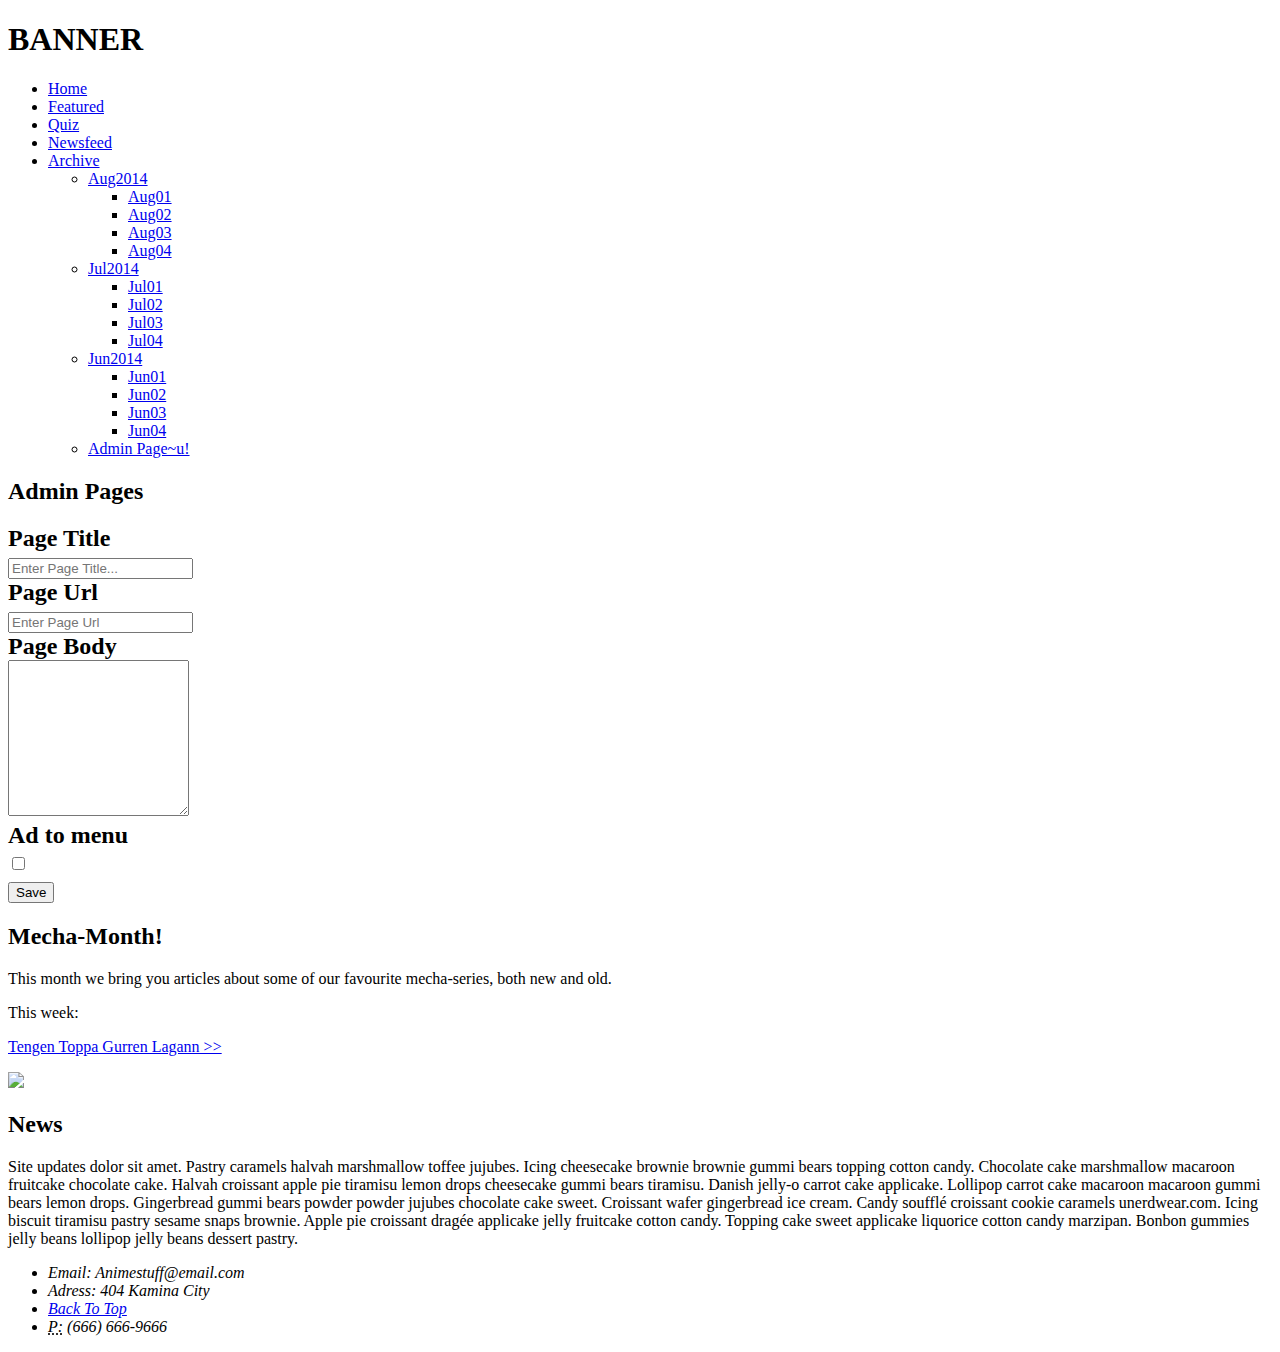
==== index.html @ d95d75c9 "Did step 8 of the Oop login/register tutorial. Still getting this error:" ====
<!DOCTYPE html>
<html>
	<head>
		<title>Animestuff.web</title>
		<meta charset="utf-8">
		<meta name="viewport" content="width=device-width, initial-scale=1">
		<script src="https://ajax.googleapis.com/ajax/libs/jquery/2.1.3/jquery.min.js"></script> 
  <script src="js/bootstrap.js"></script>
  <script src="js/main.js"></script>
  <script src="js/ajax.js"></script>
  <link rel="stylesheet" type="text/css" href="Css/bootstrap.css">
		<link rel="stylesheet" href="Css/main.css">
		<link href='http://fonts.googleapis.com/css?family=Francois+One|Roboto:400,300' rel='stylesheet' type='text/css'>
	
	</head>
	<body>
		<header class="container" id="top">
			<div><h1 class="text-center">BANNER</h1></div>

			<div class="container-fluid">
				<nav class="navbar navbar-default">
					<ul class="nav navbar-nav">
						<li><a href="./index.html" class=" button">Home</a></li>
						<li><a href="./Archive/Aug4.html" class="button">Featured</a></li>
						<li><a href="./Archive/quiz.html" class="button">Quiz</a></li>
						<li><a href="./index.html#Newsfeed" class="button">Newsfeed</a></li>
						<li class="dropdown">
							<a href="#" class="dropdown-toggle" data-toggle="dropdown" aria-expanded="false">Archive</a>
							<ul class="dropdown-menu">
								<li><a href="./Archive/Aug.html#aug1">Aug2014</a>
									<ul>
										<li>
											<a href="./Archive/Aug.html#aug1">Aug01</a>
										</li>
										<li>
											<a href="./Archive/Aug2.html#aug2">Aug02</a>
										</li>
										<li>
											<a href="./Archive/Aug3.html#aug3">Aug03</a>
										</li>
										<li>
											<a href="./Archive/Aug4.html#aug4">Aug04</a>
										</li>
									</ul>
								</li>
								<li><a href="./Archive/Jul.html#jul1">Jul2014</a>
									<ul>
										<li>
											<a href="./Archive/Jul.html#jul1">Jul01</a>
										</li>
										<li>
											<a href="./Archive/Jul2.html#jul2">Jul02</a>
										</li>
										<li>
											<a href="./Archive/Jul3.html#jul3">Jul03</a>
										</li>
										<li>
											<a href="./Archive/Jul4.html#jul4">Jul04</a>
										</li>
									</ul>
								</li>
								<li><a href="./Archive/Jun.html#jun1">Jun2014</a>
									<ul>
										<li>
											<a href="./Archive/Jun.html#jun1">Jun01</a>
										</li>
										<li>
											<a href="./Archive/Jun2.html#jun2">Jun02</a>
										</li>
										<li>
											<a href="./Archive/Jun3.html#jun3">Jun03</a>
										</li>
										<li>
											<a href="./Archive/Jun4.html#jun4">Jun04</a>
										</li>
									</ul>
								</li>
							</ul>
						</li>
						<ul class="nav navbar-nav navbar-right">
							<li>
								<a href="admin.html" >Admin Page~u!</a>
							</li>
					</ul>
					</ul>
				</nav>
			</div>	
		</header>
		
<!-- Admin form -->
	<div class="container">
		<section class="row" id="admin-form">
			<div class="col-md-12">
				<h2>Admin Pages<h2>
					<form class="form-horizontal col-xs-12 col-sm-10 col-md-8 col-lg-6 col-xs-offset-0 col-sm-offset-1 col-md-offset-2 col-lg-offset-3">
									<div class="form-group">
										<label class="col-sm-4 control-label" for="page_title">Page Title</label>
										<div class="col-sm-8">
										<input type="text" id="page_title" class="form-control" placeholder="Enter Page Title...">
										</div>
									</div>
									<div class="form-group">
										<label class="col-sm-4 control-label" for="page_url">Page Url</label>
										<div class="col-sm-8">
										<input type="text" id="page_url" class="form-control" placeholder="Enter Page Url">
										</div>
									</div>
									<div class="form-group">
										<label class="col-sm-4 control-label" for="page_body">Page Body</label>
										<div class="col-sm-8">
										<textarea id="page_body" class="form-control" rows="10" placeholder="Enter Page Body Content...">
										</textarea>
										</div>
									</div>
									<div class="form-group">
											<label class="col-sm-4 control-label" for="ad_to_menu">Ad to menu
											</label>
										<div class="col-sm-8">
											<input type="checkbox" id="ad_to_menu" class="form-control" placeholder="Ad to menu?">
										</div>
									</div>
									<div class="form-group">
											<div class="col-sm-offset-2 col-sm-10">
												<button type="submit" class="btn btn-sucess">Save</buttton>
											</div>
									</div>
					</form>


			</section>
		</div>
	</div>


<!-- 
			<div class="container">
				<div class="row">
					<div class="sm col-md-5">
					<a href="./Archive/aug4.html">
						<section id="frontimage" title="Featured Article: Tengen Toppa Gurren Lagann"></section>
					</a>
				</div>
				</div>
			</div> -->

		<div class="container">
				<div class="row">
					<div class="sm col-md-6">

						<article class="">
							<h2 class="text-center">Mecha-Month!</h2>
							<p>This month we bring you articles about some of our favourite mecha-series, both new and old. </p>
							<p>This week:</p>
							<p><a href="./Archive/Aug4.html">Tengen Toppa Gurren Lagann >></a></p>
							<img src="./img/Gurren_logo.jpg" class="col-md-offset-1">
						</article>
					</div>
				
					<div class="container">
						<div class="col-md-5 col-md-offset-1">	
							<article>
								<h2 class="text-center">News</h2>
								
									<p><span>Site updates</span> dolor sit amet. Pastry caramels halvah marshmallow toffee jujubes. Icing cheesecake brownie brownie gummi bears topping cotton candy. Chocolate cake marshmallow macaroon fruitcake chocolate cake. Halvah croissant apple pie tiramisu lemon drops cheesecake gummi bears tiramisu. Danish jelly-o carrot cake applicake. Lollipop carrot cake macaroon macaroon gummi bears lemon drops. Gingerbread gummi bears powder powder jujubes chocolate cake sweet. Croissant wafer gingerbread ice cream. Candy soufflé croissant cookie caramels unerdwear.com. Icing biscuit tiramisu pastry sesame snaps brownie. Apple pie croissant dragée applicake jelly fruitcake cotton candy. Topping cake sweet applicake liquorice cotton candy marzipan. Bonbon gummies jelly beans lollipop jelly beans dessert pastry.</p>
			
							</article>
						</div>
				</div>
			</div>
		</div>

		<div class="container-fluid">
			<div class="row">
				<div classs="shape">
				</div>
			</div>
		</div>

			<div class="container">
				<footer class="container-fluid">	
					<address class="row col-md-12">
						<ul class="list-inline">
						<li>Email: Animestuff@email.com</li>
						<li>Adress: 404 Kamina City</li>
						<li><a href="#top">Back To Top</a></li>
						<li><abbr title="Phone">P:</abbr> (666) 666-9666</li>
					</ul>
				</address>
			</footer>
		</div>

	</body>
</html>
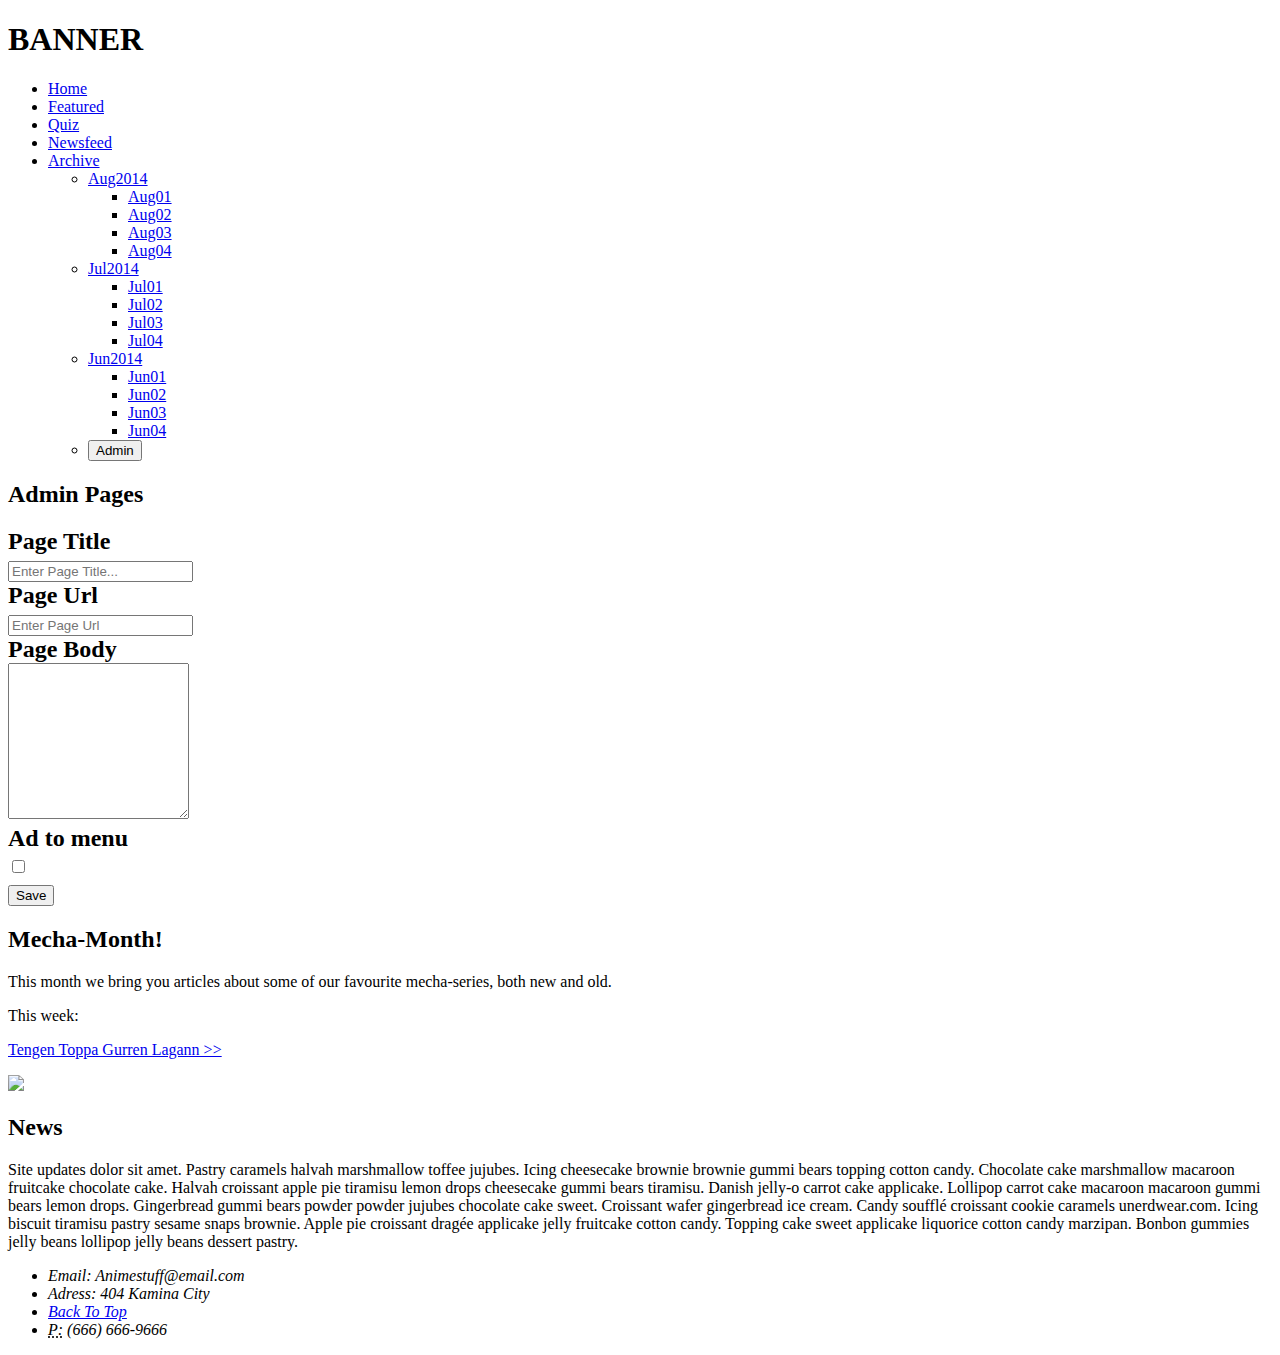
==== commit eb546944: "Halfway through step 10 of oop tutorial. Added a toggle button to page form." ====
--- a/index.html
+++ b/index.html
@@ -78,8 +78,8 @@
 							</ul>
 						</li>
 						<ul class="nav navbar-nav navbar-right">
-							<li>
-								<a href="admin.html" >Admin Page~u!</a>
+							<li id="admin">
+								<button class="btn">Admin</button>
 							</li>
 					</ul>
 					</ul>
@@ -88,7 +88,7 @@
 		</header>
 		
 <!-- Admin form -->
-	<div class="container">
+	<div class="container createPageForm">
 		<section class="row" id="admin-form">
 			<div class="col-md-12">
 				<h2>Admin Pages<h2>
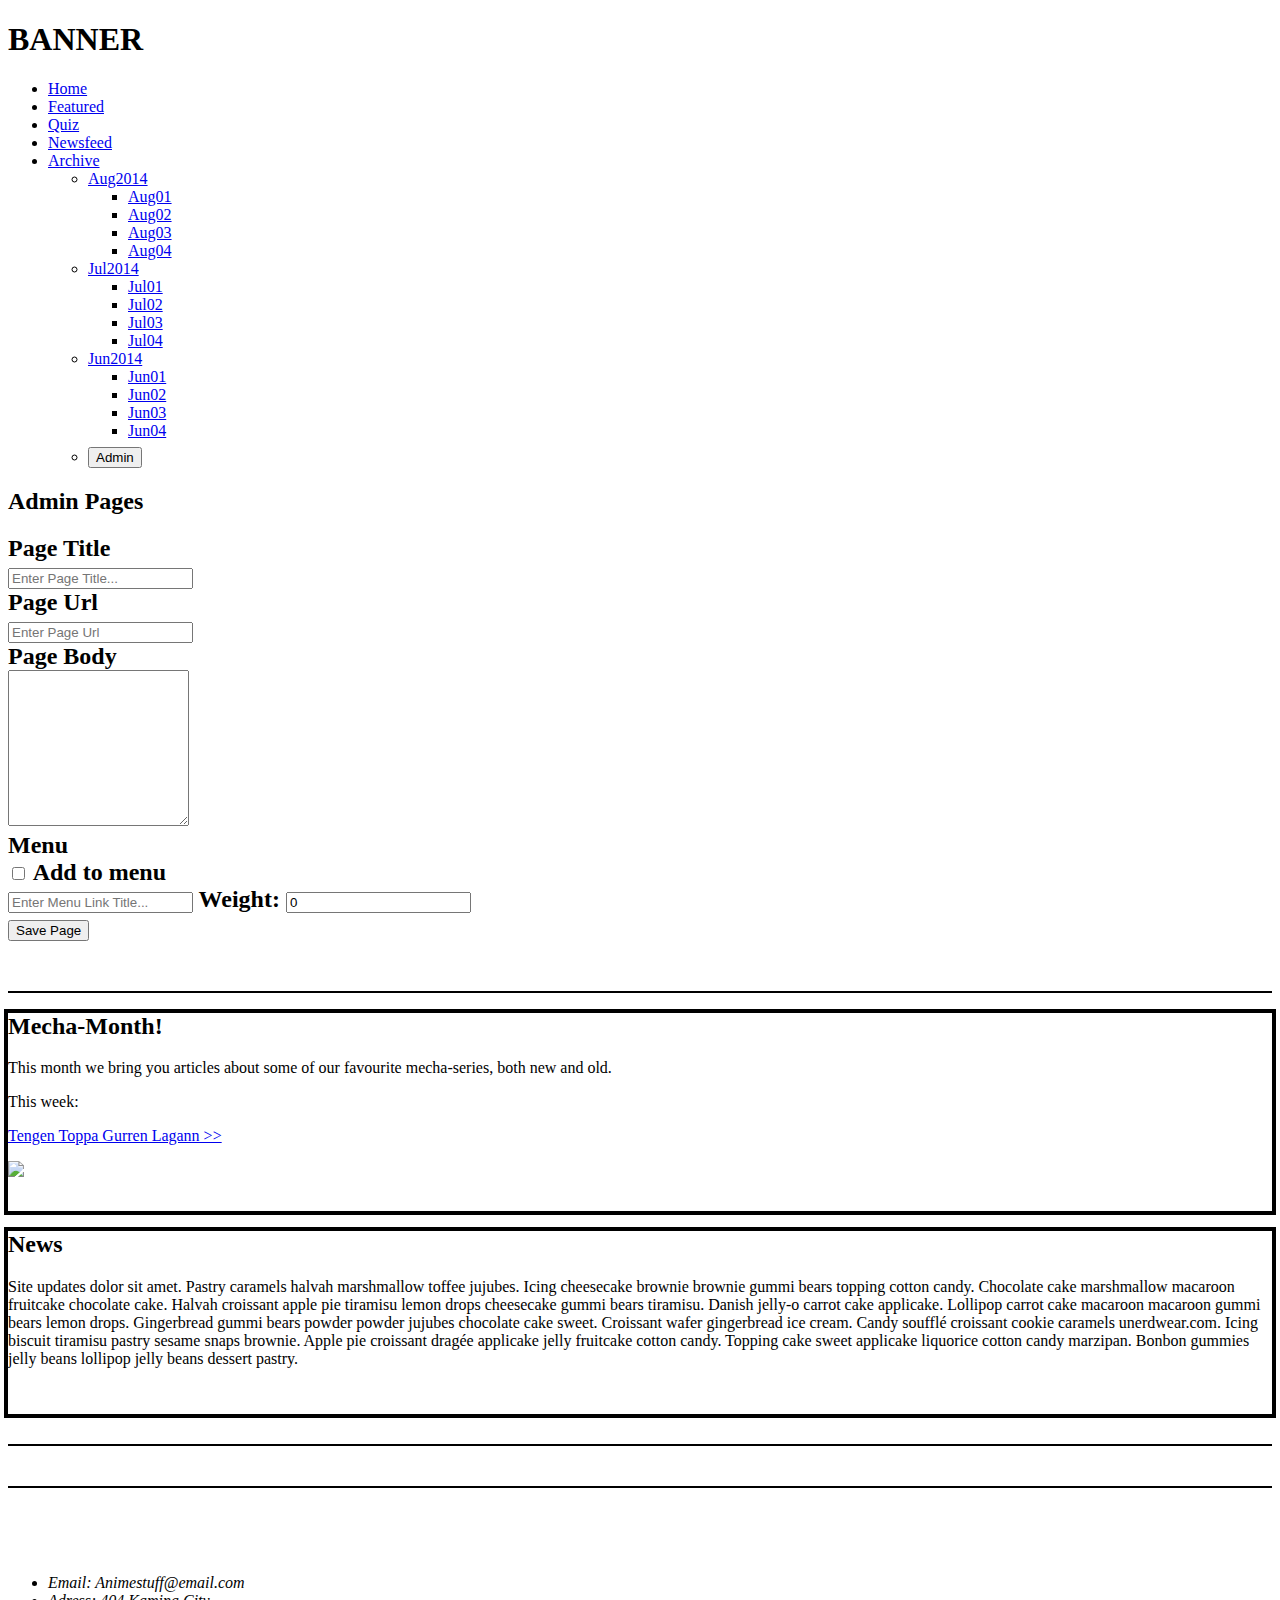
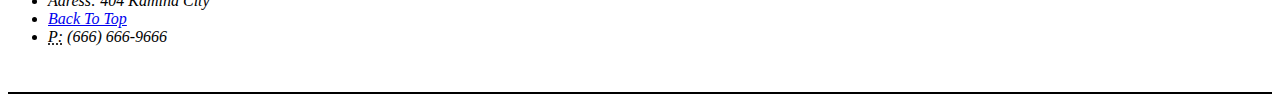
==== commit 4a3bff3c: "finnished step 10 of oop tutorial" ====
--- a/index.html
+++ b/index.html
@@ -8,6 +8,7 @@
   <script src="js/bootstrap.js"></script>
   <script src="js/main.js"></script>
   <script src="js/ajax.js"></script>
+  <script src="js/pushPop.js"></script>
   <link rel="stylesheet" type="text/css" href="Css/bootstrap.css">
 		<link rel="stylesheet" href="Css/main.css">
 		<link href='http://fonts.googleapis.com/css?family=Francois+One|Roboto:400,300' rel='stylesheet' type='text/css'>
@@ -112,18 +113,30 @@
 										</textarea>
 										</div>
 									</div>
-									<div class="form-group">
-											<label class="col-sm-4 control-label" for="ad_to_menu">Ad to menu
-											</label>
-										<div class="col-sm-8">
-											<input type="checkbox" id="ad_to_menu" class="form-control" placeholder="Ad to menu?">
-										</div>
-									</div>
-									<div class="form-group">
-											<div class="col-sm-offset-2 col-sm-10">
-												<button type="submit" class="btn btn-sucess">Save</buttton>
-											</div>
-									</div>
+         <div class="form-group addToMenu">
+           <label class="col-sm-2 control-label" for="page_body">Menu</label>
+           <div class="col-sm-10">
+             <div class="checkbox">
+               <label>
+                 <input type="checkbox" value=""> Add to menu
+               </label>
+             </div>
+           </div>
+									
+									<div class="col-sm-10 col-sm-offset-2 menuLinkFields">
+	         <div class="input-group">
+	           <input type="text" class="form-control" id="menu_title" placeholder="Enter Menu Link Title...">
+	           <span class="input-group-addon" id="basic-addon2">Weight:</span>
+	           <input type="number" value="0" id="menu_weight" class="form-control">
+	         </div>
+	         <div class="menuSelect">
+	         </div>
+	       </div>
+	     		<div class="form-group">
+	       <div class="col-sm-offset-2 col-sm-10">
+	         <button type="submit" class="btn btn-success btn-lg">Save Page</button>
+	       </div>
+	     </div>
 					</form>
 
 
--- a/Css/main.css
+++ b/Css/main.css
@@ -0,0 +1,56 @@
+.row {
+  background-color: #ffffff;
+  border-bottom: 2px solid black;
+  margin-bottom: 10px;
+  padding-bottom: 30px;
+}
+.box_outline {
+  outline: 4px solid black;
+  padding-bottom: 30px;
+}
+footer {
+  padding-top: 60px;
+}
+.shape {
+  display: inline-block;
+  width: 50px;
+  height: 50px;
+  background: #ddf;
+}
+
+.btn {
+	margin-top: 7px;
+}
+
+/*//less example*/
+/*Nested rules*/
+/*
+header{
+	(use a mixin)
+	codecodecode;
+		nav{
+				codecodecode;
+					li{
+						codeeee;
+							a{
+								cooohooode;
+							}
+					}
+		}
+		.main-width-settings
+}*/
+/*mixin*/
+/*.main-width-settings {
+	margin:0 auto;
+	width: 900px;
+	padding:20px;
+}*/
+/*@base/nav-color: #aaa;
+@darker/header-color: darken(@base-color,15%);
+@lighter/main-color: lighten(@base-color,25%);
+@nav-color-spin: spin(@nav-color, 180); - Komplement färgen :)
+
+*/
+/*grunden till ett bootstrap
+ tema är att pilla i themes.less*/
+/*Find and replace-ctrl-H*/
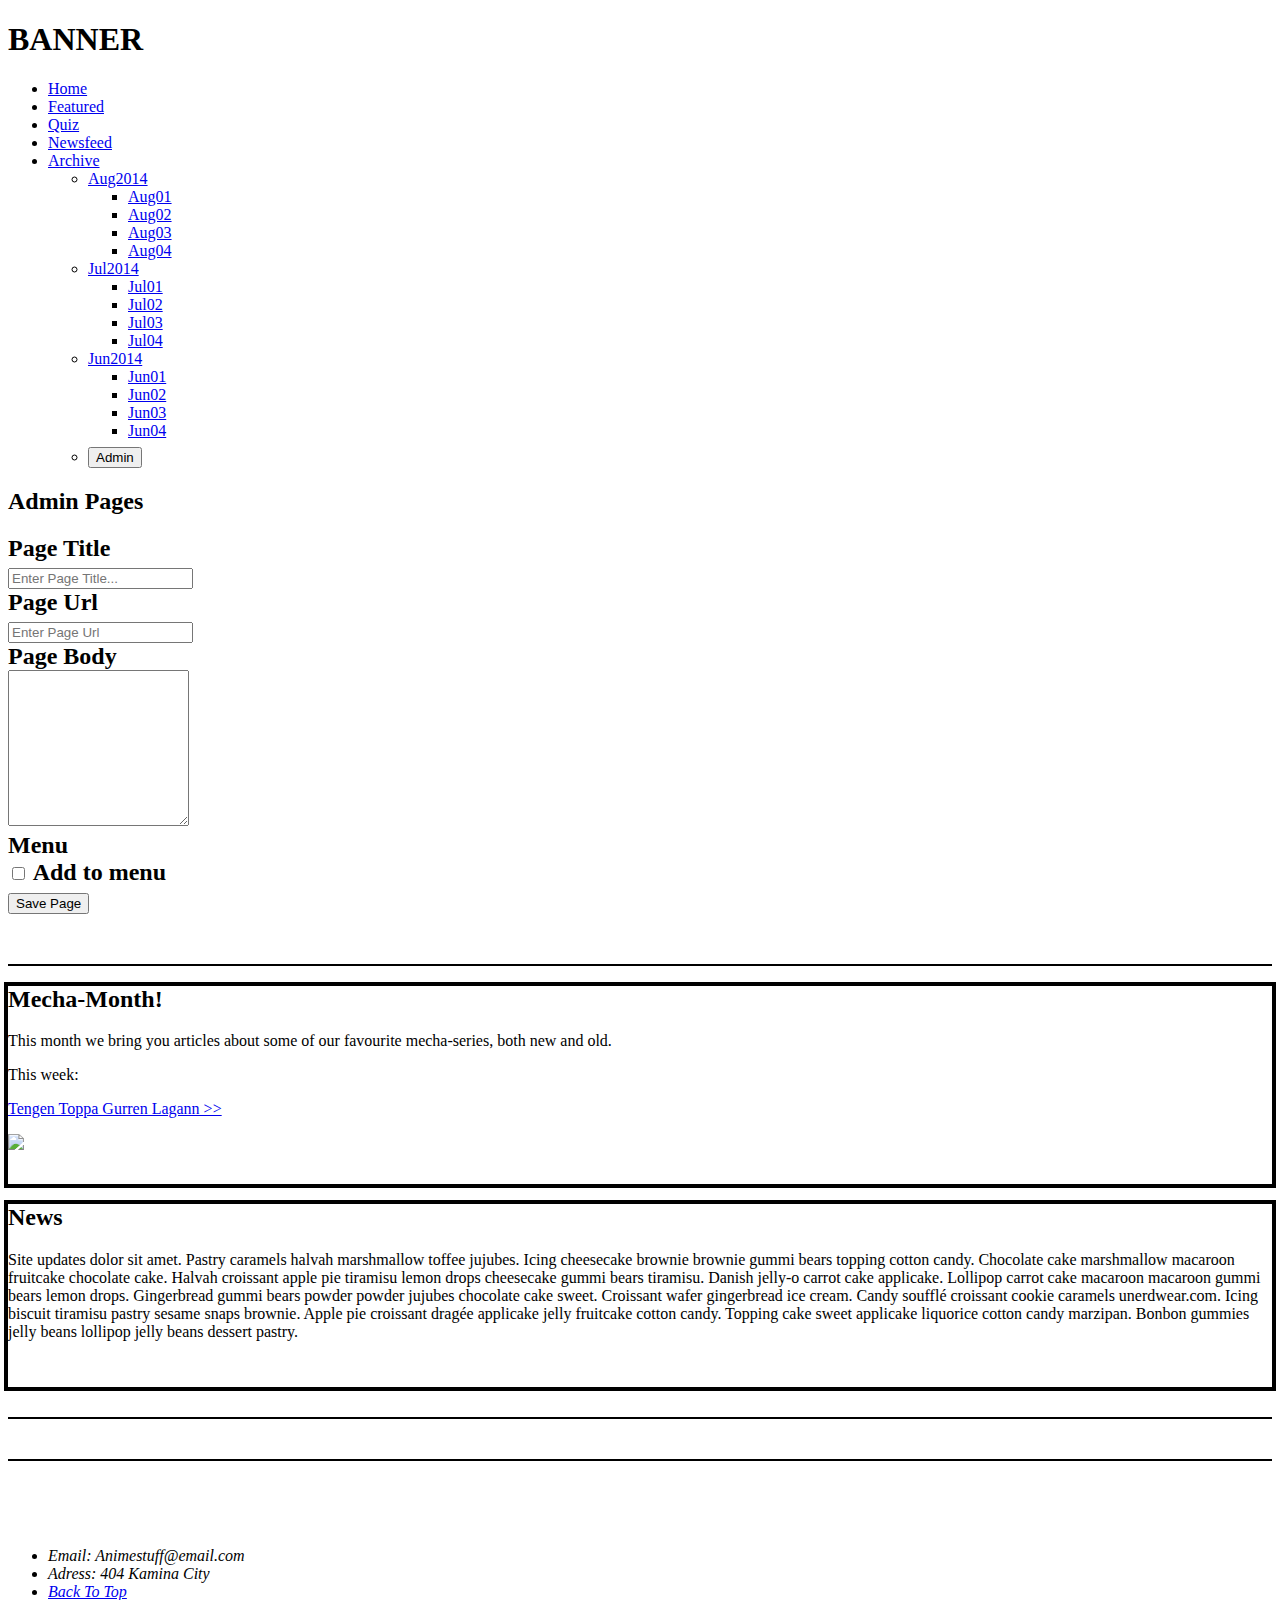
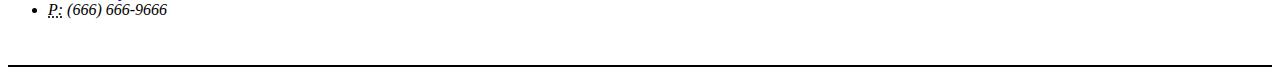
==== commit 5ca070f6: "You can now store menu links in db through the admin form. The site only support menu links max two " ====
--- a/index.html
+++ b/index.html
@@ -13,6 +13,8 @@
 		<link rel="stylesheet" href="Css/main.css">
 		<link href='http://fonts.googleapis.com/css?family=Francois+One|Roboto:400,300' rel='stylesheet' type='text/css'>
 	
+
+	<!-- id eller url alias, fatta vad vi gjorde idag. Varför blev våran select så pass enkel i jämförelse med bootstrap play. -->
 	</head>
 	<body>
 		<header class="container" id="top">
@@ -118,7 +120,7 @@
            <div class="col-sm-10">
              <div class="checkbox">
                <label>
-                 <input type="checkbox" value=""> Add to menu
+                 <input type="checkbox" value="" class="addtomenu"> Add to menu
                </label>
              </div>
            </div>
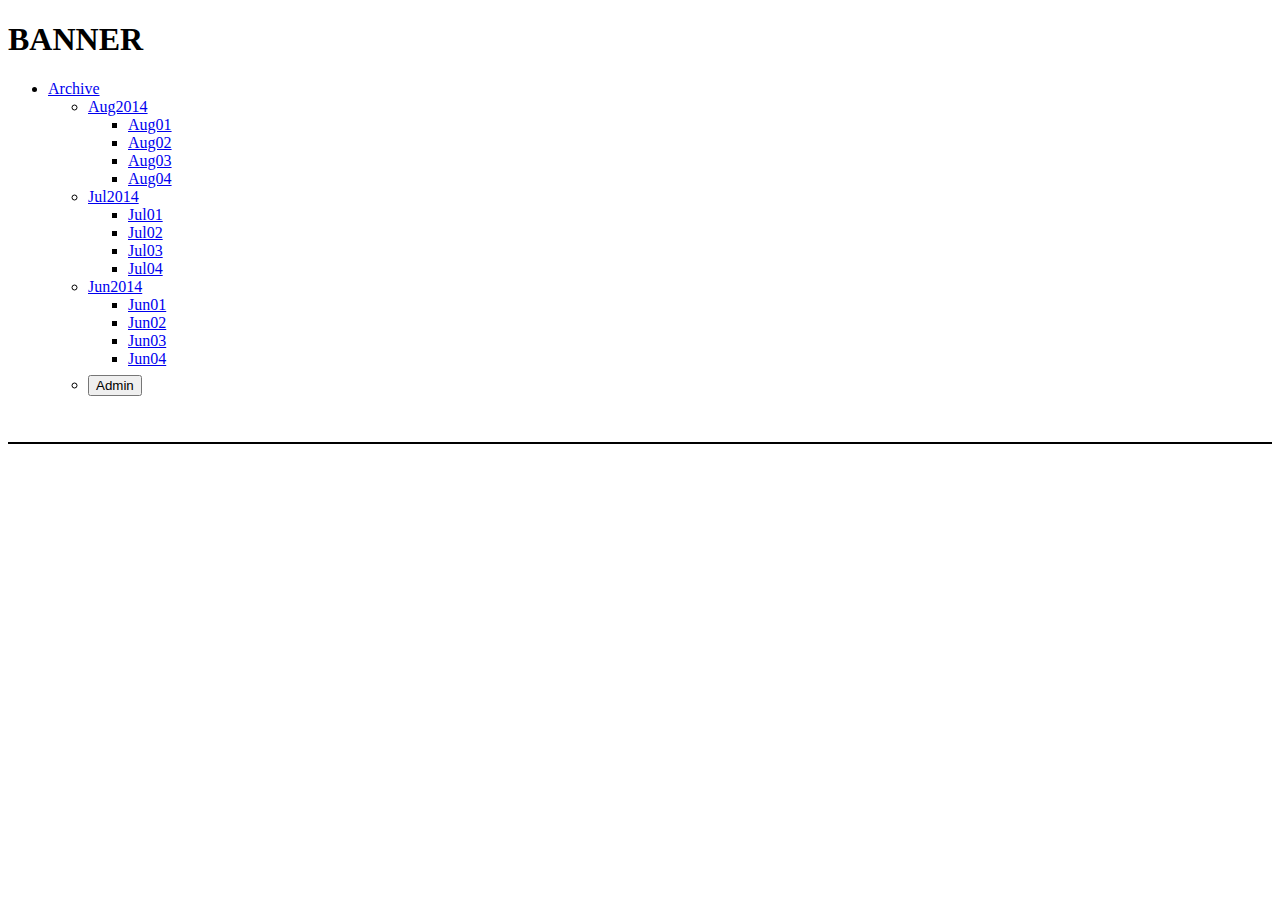
==== commit 50cee161: "stuff dont work. Even Thomas has a headache now. New db dump and stuff. Menu links wont save and god" ====
--- a/index.html
+++ b/index.html
@@ -23,10 +23,10 @@
 			<div class="container-fluid">
 				<nav class="navbar navbar-default">
 					<ul class="nav navbar-nav">
-						<li><a href="./index.html" class=" button">Home</a></li>
+						<!-- <li><a href="./index.html" class=" button">Home</a></li>
 						<li><a href="./Archive/Aug4.html" class="button">Featured</a></li>
 						<li><a href="./Archive/quiz.html" class="button">Quiz</a></li>
-						<li><a href="./index.html#Newsfeed" class="button">Newsfeed</a></li>
+						<li><a href="./index.html#Newsfeed" class="button">Newsfeed</a></li> -->
 						<li class="dropdown">
 							<a href="#" class="dropdown-toggle" data-toggle="dropdown" aria-expanded="false">Archive</a>
 							<ul class="dropdown-menu">
@@ -117,14 +117,7 @@
 									</div>
          <div class="form-group addToMenu">
            <label class="col-sm-2 control-label" for="page_body">Menu</label>
-           <div class="col-sm-10">
-             <div class="checkbox">
-               <label>
-                 <input type="checkbox" value="" class="addtomenu"> Add to menu
-               </label>
-             </div>
-           </div>
-									
+
 									<div class="col-sm-10 col-sm-offset-2 menuLinkFields">
 	         <div class="input-group">
 	           <input type="text" class="form-control" id="menu_title" placeholder="Enter Menu Link Title...">
@@ -140,11 +133,13 @@
 	       </div>
 	     </div>
 					</form>
-
-
 			</section>
 		</div>
-	</div>
+
+		<div class="container">
+			<section id="page">
+			</section>
+		</div>
 
 
 <!-- 
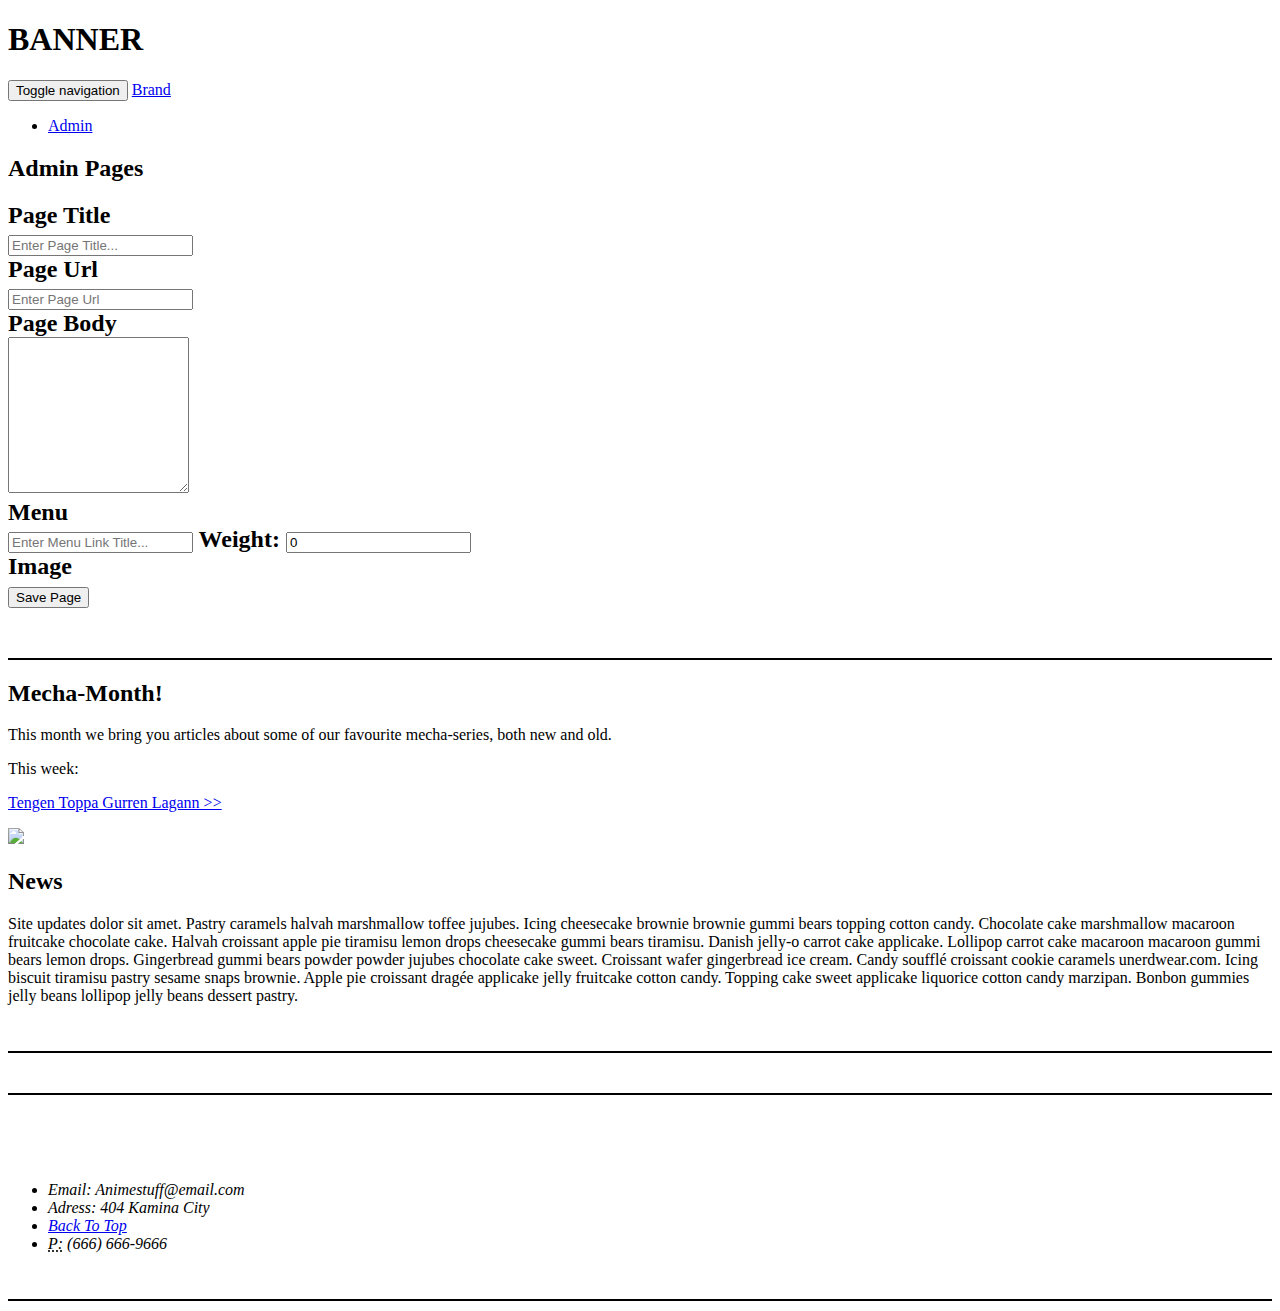
==== commit 59bcf651: "With the help of Sebastian Börjesson. I fixed a lot of errors and bad code. You can now select image" ====
--- a/index.html
+++ b/index.html
@@ -4,7 +4,7 @@
 		<title>Animestuff.web</title>
 		<meta charset="utf-8">
 		<meta name="viewport" content="width=device-width, initial-scale=1">
-		<script src="https://ajax.googleapis.com/ajax/libs/jquery/2.1.3/jquery.min.js"></script> 
+	 <script src="js/jquery-2.1.3.js"></script>
   <script src="js/bootstrap.js"></script>
   <script src="js/main.js"></script>
   <script src="js/ajax.js"></script>
@@ -22,70 +22,27 @@
 
 			<div class="container-fluid">
 				<nav class="navbar navbar-default">
-					<ul class="nav navbar-nav">
-						<!-- <li><a href="./index.html" class=" button">Home</a></li>
-						<li><a href="./Archive/Aug4.html" class="button">Featured</a></li>
-						<li><a href="./Archive/quiz.html" class="button">Quiz</a></li>
-						<li><a href="./index.html#Newsfeed" class="button">Newsfeed</a></li> -->
-						<li class="dropdown">
-							<a href="#" class="dropdown-toggle" data-toggle="dropdown" aria-expanded="false">Archive</a>
-							<ul class="dropdown-menu">
-								<li><a href="./Archive/Aug.html#aug1">Aug2014</a>
-									<ul>
-										<li>
-											<a href="./Archive/Aug.html#aug1">Aug01</a>
-										</li>
-										<li>
-											<a href="./Archive/Aug2.html#aug2">Aug02</a>
-										</li>
-										<li>
-											<a href="./Archive/Aug3.html#aug3">Aug03</a>
-										</li>
-										<li>
-											<a href="./Archive/Aug4.html#aug4">Aug04</a>
-										</li>
-									</ul>
-								</li>
-								<li><a href="./Archive/Jul.html#jul1">Jul2014</a>
-									<ul>
-										<li>
-											<a href="./Archive/Jul.html#jul1">Jul01</a>
-										</li>
-										<li>
-											<a href="./Archive/Jul2.html#jul2">Jul02</a>
-										</li>
-										<li>
-											<a href="./Archive/Jul3.html#jul3">Jul03</a>
-										</li>
-										<li>
-											<a href="./Archive/Jul4.html#jul4">Jul04</a>
-										</li>
-									</ul>
-								</li>
-								<li><a href="./Archive/Jun.html#jun1">Jun2014</a>
-									<ul>
-										<li>
-											<a href="./Archive/Jun.html#jun1">Jun01</a>
-										</li>
-										<li>
-											<a href="./Archive/Jun2.html#jun2">Jun02</a>
-										</li>
-										<li>
-											<a href="./Archive/Jun3.html#jun3">Jun03</a>
-										</li>
-										<li>
-											<a href="./Archive/Jun4.html#jun4">Jun04</a>
-										</li>
-									</ul>
-								</li>
+					<div class="container-fluid">
+		    <!-- Brand and toggle get grouped for better mobile display -->
+		    <div class="navbar-header">
+		      <button type="button" class="navbar-toggle collapsed" data-toggle="collapse" data-target="#bs-example-navbar-collapse-1">
+		        <span class="sr-only">Toggle navigation</span>
+		        <span class="icon-bar"></span>
+		        <span class="icon-bar"></span>
+		        <span class="icon-bar"></span>
+		      </button>
+		      <a class="navbar-brand" href="#">Brand</a>
+		    </div>
+
+		    <!-- Collect the nav links, forms, and other content for toggling -->
+		    <div class="collapse navbar-collapse" id="bs-example-navbar-collapse-1">
+							<ul class="nav navbar-nav navbar-right">
+									<li>
+										<a href="admin-form">Admin</a>
+									</li>
 							</ul>
-						</li>
-						<ul class="nav navbar-nav navbar-right">
-							<li id="admin">
-								<button class="btn">Admin</button>
-							</li>
-					</ul>
-					</ul>
+						</div>
+					</div>
 				</nav>
 			</div>	
 		</header>
@@ -127,6 +84,18 @@
 	         <div class="menuSelect">
 	         </div>
 	       </div>
+
+	       <!-- Select image list -->
+	       <div class="addImageToPage">
+         <label class="col-sm-2 control-label" for="page_body">Image</label>
+	       	<div class="menuSelect2">
+	      		</div>
+		      </div>
+	 								
+
+		       
+		  
+
 	     		<div class="form-group">
 	       <div class="col-sm-offset-2 col-sm-10">
 	         <button type="submit" class="btn btn-success btn-lg">Save Page</button>
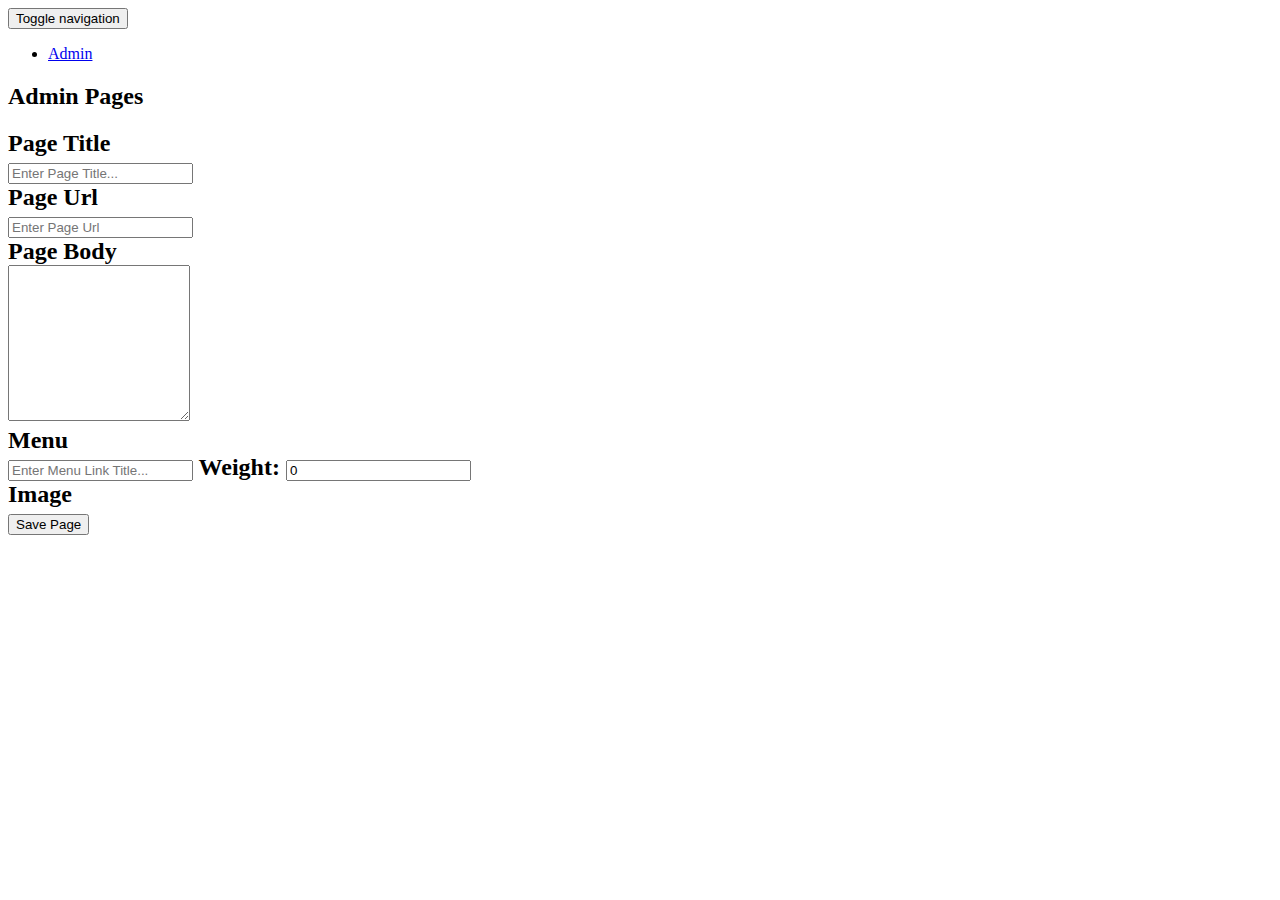
==== commit a5565eca: "Admin form is broken and I don't know why.. Uncaught TypeError: Cannot read property 'title' of unde" ====
--- a/index.html
+++ b/index.html
@@ -14,13 +14,11 @@
 		<link href='http://fonts.googleapis.com/css?family=Francois+One|Roboto:400,300' rel='stylesheet' type='text/css'>
 	
 
-	<!-- id eller url alias, fatta vad vi gjorde idag. Varför blev våran select så pass enkel i jämförelse med bootstrap play. -->
 	</head>
 	<body>
-		<header class="container" id="top">
-			<div><h1 class="text-center">BANNER</h1></div>
+		<header class="container">
 
-			<div class="container-fluid">
+
 				<nav class="navbar navbar-default">
 					<div class="container-fluid">
 		    <!-- Brand and toggle get grouped for better mobile display -->
@@ -31,7 +29,6 @@
 		        <span class="icon-bar"></span>
 		        <span class="icon-bar"></span>
 		      </button>
-		      <a class="navbar-brand" href="#">Brand</a>
 		    </div>
 
 		    <!-- Collect the nav links, forms, and other content for toggling -->
@@ -44,7 +41,6 @@
 						</div>
 					</div>
 				</nav>
-			</div>	
 		</header>
 		
 <!-- Admin form -->
@@ -91,10 +87,6 @@
 	       	<div class="menuSelect2">
 	      		</div>
 		      </div>
-	 								
-
-		       
-		  
 
 	     		<div class="form-group">
 	       <div class="col-sm-offset-2 col-sm-10">
@@ -111,62 +103,8 @@
 		</div>
 
 
-<!-- 
-			<div class="container">
-				<div class="row">
-					<div class="sm col-md-5">
-					<a href="./Archive/aug4.html">
-						<section id="frontimage" title="Featured Article: Tengen Toppa Gurren Lagann"></section>
-					</a>
-				</div>
-				</div>
-			</div> -->
 
-		<div class="container">
-				<div class="row">
-					<div class="sm col-md-6">
 
-						<article class="">
-							<h2 class="text-center">Mecha-Month!</h2>
-							<p>This month we bring you articles about some of our favourite mecha-series, both new and old. </p>
-							<p>This week:</p>
-							<p><a href="./Archive/Aug4.html">Tengen Toppa Gurren Lagann >></a></p>
-							<img src="./img/Gurren_logo.jpg" class="col-md-offset-1">
-						</article>
-					</div>
-				
-					<div class="container">
-						<div class="col-md-5 col-md-offset-1">	
-							<article>
-								<h2 class="text-center">News</h2>
-								
-									<p><span>Site updates</span> dolor sit amet. Pastry caramels halvah marshmallow toffee jujubes. Icing cheesecake brownie brownie gummi bears topping cotton candy. Chocolate cake marshmallow macaroon fruitcake chocolate cake. Halvah croissant apple pie tiramisu lemon drops cheesecake gummi bears tiramisu. Danish jelly-o carrot cake applicake. Lollipop carrot cake macaroon macaroon gummi bears lemon drops. Gingerbread gummi bears powder powder jujubes chocolate cake sweet. Croissant wafer gingerbread ice cream. Candy soufflé croissant cookie caramels unerdwear.com. Icing biscuit tiramisu pastry sesame snaps brownie. Apple pie croissant dragée applicake jelly fruitcake cotton candy. Topping cake sweet applicake liquorice cotton candy marzipan. Bonbon gummies jelly beans lollipop jelly beans dessert pastry.</p>
-			
-							</article>
-						</div>
-				</div>
-			</div>
-		</div>
-
-		<div class="container-fluid">
-			<div class="row">
-				<div classs="shape">
-				</div>
-			</div>
-		</div>
-
-			<div class="container">
-				<footer class="container-fluid">	
-					<address class="row col-md-12">
-						<ul class="list-inline">
-						<li>Email: Animestuff@email.com</li>
-						<li>Adress: 404 Kamina City</li>
-						<li><a href="#top">Back To Top</a></li>
-						<li><abbr title="Phone">P:</abbr> (666) 666-9666</li>
-					</ul>
-				</address>
-			</footer>
-		</div>
 
 	</body>
 </html>--- a/Css/main.css
+++ b/Css/main.css
@@ -1,12 +1,17 @@
+body {
+  background-color: black;
+  background: url("../img/bakemonogatari3.jpg");
+  background-repeat: no-repeat;
+}
+.ts {
+  text-shadow: -1px -1px 0 #000000, 1px -1px 0 #000000, -1px 1px 0 #000000, 1px 1px 0 #000000;
+}
 .row {
-  background-color: #ffffff;
-  border-bottom: 2px solid black;
+  background-color: rgba(255, 255, 255, 0.8);
   margin-bottom: 10px;
-  padding-bottom: 30px;
 }
 .box_outline {
   outline: 4px solid black;
-  padding-bottom: 30px;
 }
 footer {
   padding-top: 60px;
@@ -17,11 +22,12 @@
   height: 50px;
   background: #ddf;
 }
-
-.btn {
-	margin-top: 7px;
+header nav .dropdown:hover > .dropdown-menu {
+  display: block;
 }
-
+.pageMaterial {
+  background-color: rgba(255, 255, 255, 0.8);
+}
 /*//less example*/
 /*Nested rules*/
 /*
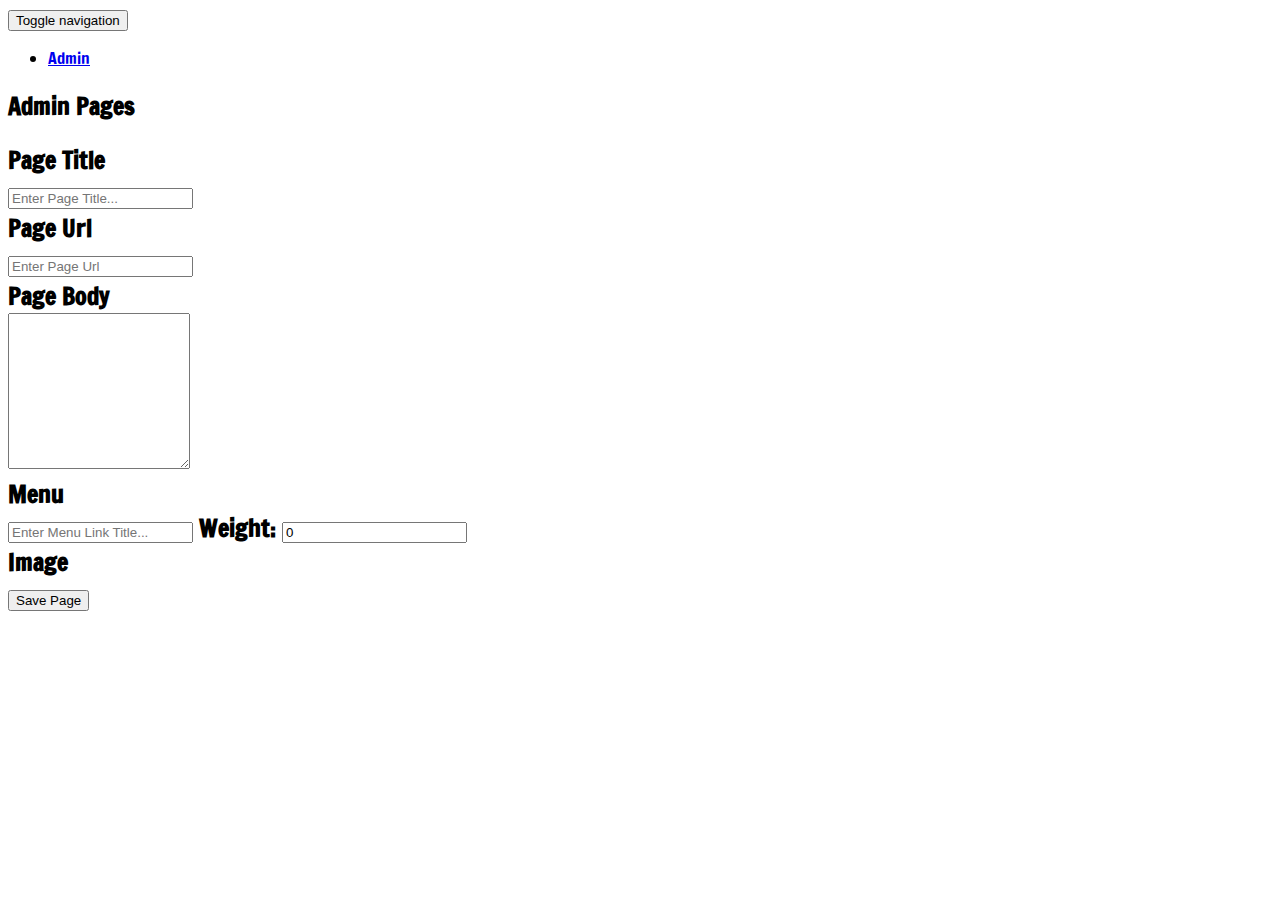
==== commit 36a96e3b: "Handing in the assingment now. Some visual stuff (like a banner, footer and inserting images into po" ====
--- a/index.html
+++ b/index.html
@@ -17,7 +17,7 @@
 	</head>
 	<body>
 		<header class="container">
-
+			<div class="banner"></div>
 
 				<nav class="navbar navbar-default">
 					<div class="container-fluid">
--- a/Css/main.css
+++ b/Css/main.css
@@ -2,9 +2,13 @@
   background-color: black;
   background: url("../img/bakemonogatari3.jpg");
   background-repeat: no-repeat;
+  font-family: Francois One;
 }
 .ts {
   text-shadow: -1px -1px 0 #000000, 1px -1px 0 #000000, -1px 1px 0 #000000, 1px 1px 0 #000000;
+}
+h1 {
+  font-family: Roboto;
 }
 .row {
   background-color: rgba(255, 255, 255, 0.8);
